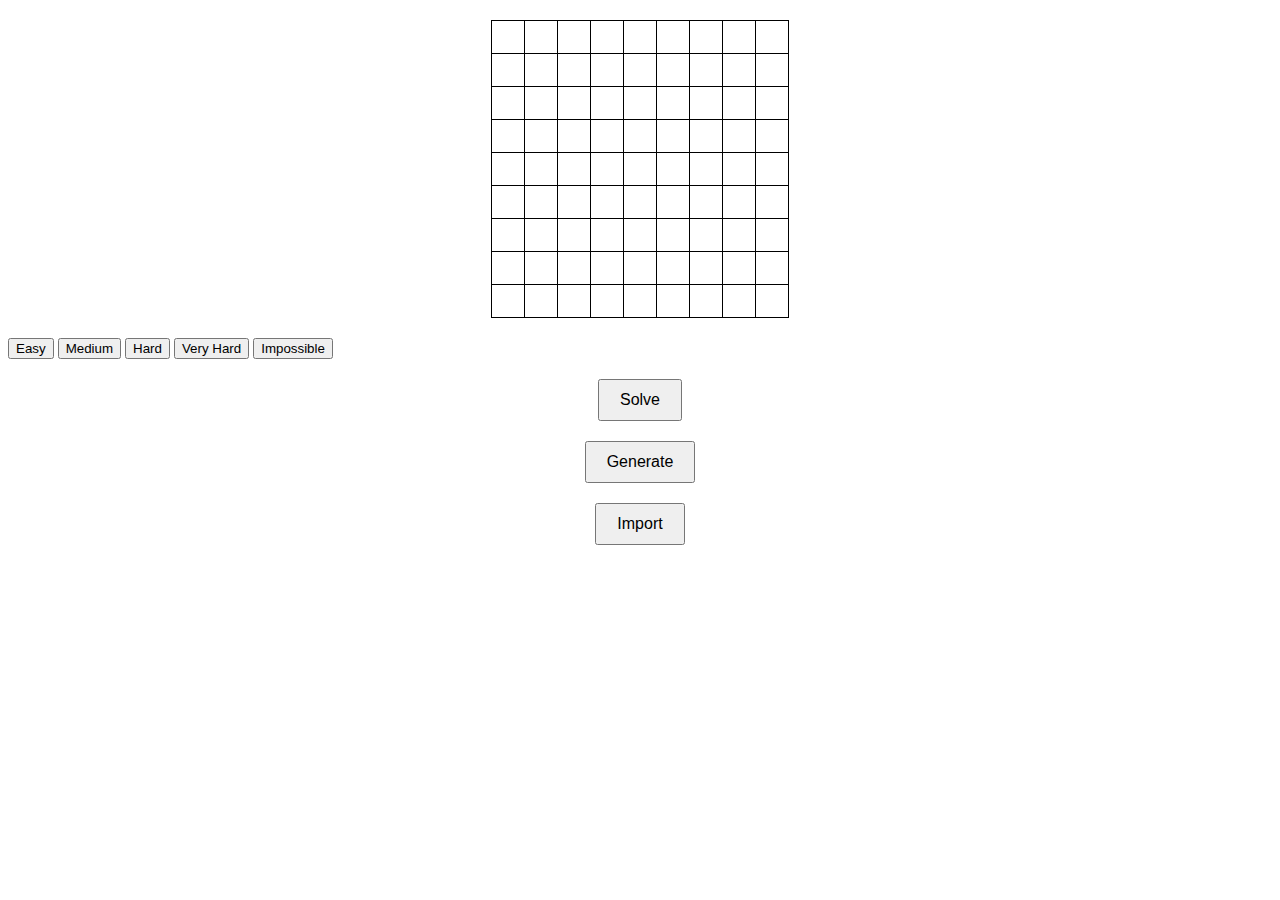
==== index.html @ 7d910486 "Completed sudokusolver backend" ====
<!DOCTYPE html>
<html lang="en">
<head>
    <meta charset="UTF-8">
    <meta name="viewport" content="width=device-width, initial-scale=1.0">
    <title>9x9 Sudoku</title>
  <link rel="stylesheet" href="style.css">
  <script src="script.js">

  </script>
</head>
<body>

<table>
    <tbody>
        <tr>
            <td contenteditable="true"></td>
            <td contenteditable="true"></td>
            <td contenteditable="true"></td>
            <td contenteditable="true"></td>
            <td contenteditable="true"></td>
            <td contenteditable="true"></td>
            <td contenteditable="true"></td>
            <td contenteditable="true"></td>
            <td contenteditable="true"></td>
        </tr>
        <tr>
            <td contenteditable="true"></td>
            <td contenteditable="true"></td>
            <td contenteditable="true"></td>
            <td contenteditable="true"></td>
            <td contenteditable="true"></td>
            <td contenteditable="true"></td>
            <td contenteditable="true"></td>
            <td contenteditable="true"></td>
            <td contenteditable="true"></td>
        </tr>
        <tr>
            <td contenteditable="true"></td>
            <td contenteditable="true"></td>
            <td contenteditable="true"></td>
            <td contenteditable="true"></td>
            <td contenteditable="true"></td>
            <td contenteditable="true"></td>
            <td contenteditable="true"></td>
            <td contenteditable="true"></td>
            <td contenteditable="true"></td>
        </tr>
        <tr>
            <td contenteditable="true"></td>
            <td contenteditable="true"></td>
            <td contenteditable="true"></td>
            <td contenteditable="true"></td>
            <td contenteditable="true"></td>
            <td contenteditable="true"></td>
            <td contenteditable="true"></td>
            <td contenteditable="true"></td>
            <td contenteditable="true"></td>
        </tr>
        <tr>
            <td contenteditable="true"></td>
            <td contenteditable="true"></td>
            <td contenteditable="true"></td>
            <td contenteditable="true"></td>
            <td contenteditable="true"></td>
            <td contenteditable="true"></td>
            <td contenteditable="true"></td>
            <td contenteditable="true"></td>
            <td contenteditable="true"></td>
        </tr>
        <tr>
            <td contenteditable="true"></td>
            <td contenteditable="true"></td>
            <td contenteditable="true"></td>
            <td contenteditable="true"></td>
            <td contenteditable="true"></td>
            <td contenteditable="true"></td>
            <td contenteditable="true"></td>
            <td contenteditable="true"></td>
            <td contenteditable="true"></td>
        </tr>
        <tr>
            <td contenteditable="true"></td>
            <td contenteditable="true"></td>
            <td contenteditable="true"></td>
            <td contenteditable="true"></td>
            <td contenteditable="true"></td>
            <td contenteditable="true"></td>
            <td contenteditable="true"></td>
            <td contenteditable="true"></td>
            <td contenteditable="true"></td>
        </tr>
        <tr>
            <td contenteditable="true"></td>
            <td contenteditable="true"></td>
            <td contenteditable="true"></td>
            <td contenteditable="true"></td>
            <td contenteditable="true"></td>
            <td contenteditable="true"></td>
            <td contenteditable="true"></td>
            <td contenteditable="true"></td>
            <td contenteditable="true"></td>
        </tr>
        <tr>
            <td contenteditable="true"></td>
            <td contenteditable="true"></td>
            <td contenteditable="true"></td>
            <td contenteditable="true"></td>
            <td contenteditable="true"></td>
            <td contenteditable="true"></td>
            <td contenteditable="true"></td>
            <td contenteditable="true"></td>
            <td contenteditable="true"></td>
        </tr>
    </tbody>
</table>
<div id="difficulty">
    <button id="easy-btn" class="difficulty-btn">Easy</button>
    <button id="medium-btn" class="difficulty-btn">Medium</button>
    <button id="hard-btn" class="difficulty-btn">Hard</button>
    <button id="very-hard-btn" class="difficulty-btn">Very Hard</button>
    <button id="impossible-btn" class="difficulty-btn">Impossible</button>
</div>

<button id="solve-btn" class="solve-btn">Solve</button>
<button id="generate-btn" class="solve-btn">Generate</button>
<button id="import-btn" class="solve-btn">Import</button>

</body>
</html>
---- style.css ----
table {
    border-collapse: collapse;
    margin: 20px auto;
}

td {
    width: 30px;
    height: 30px;
    border: 1px solid black;
    text-align: center;
    font-size: 20px;
}

.highlight {
    background-color: lightblue;
}

.solve-btn {
    display: block;
    margin: 20px auto;
    padding: 10px 20px;
    font-size: 16px;
    cursor: pointer;
}
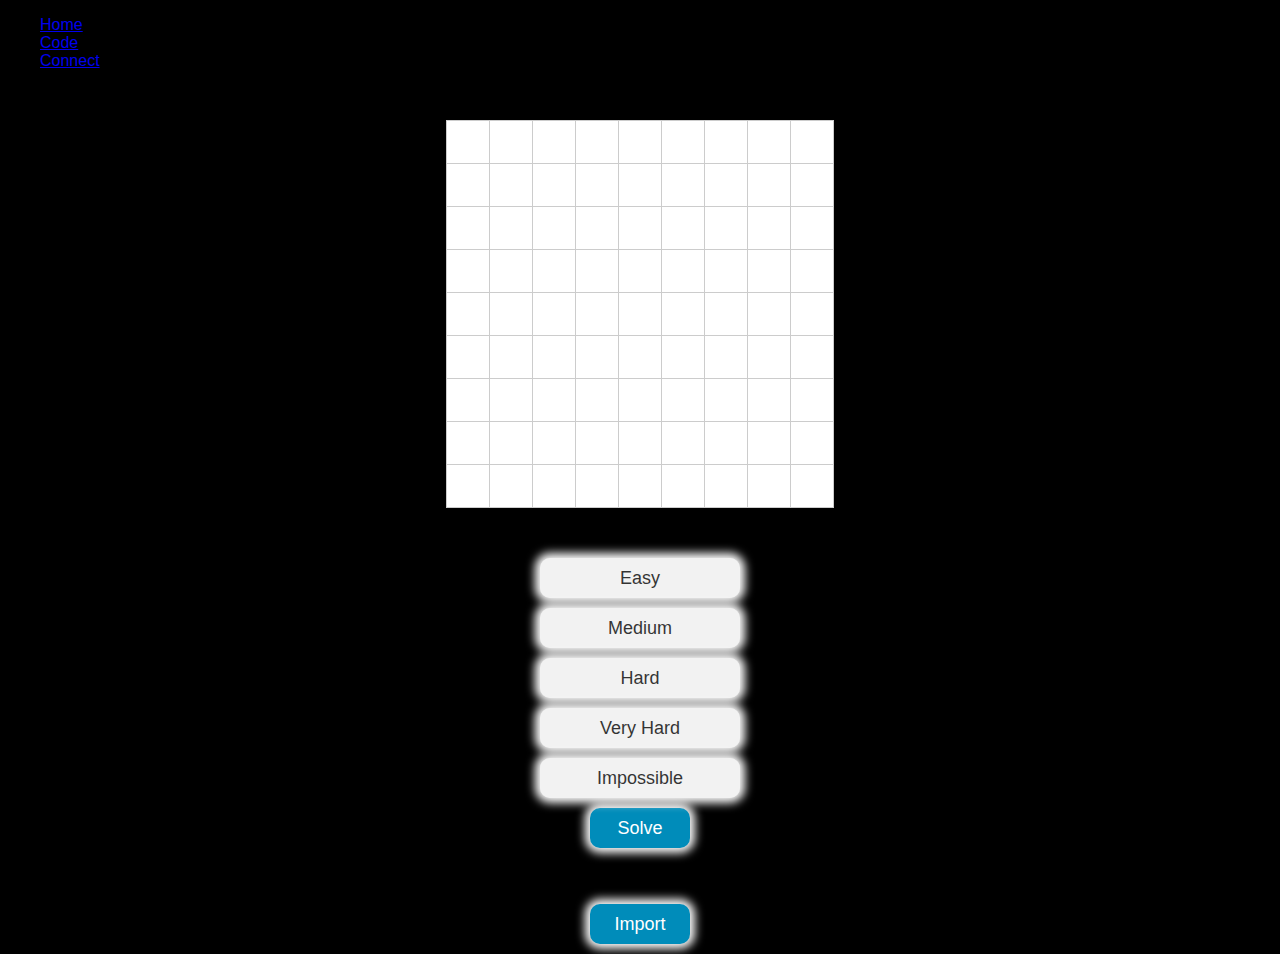
==== commit 98addb0c: "adding css" ====
--- a/index.html
+++ b/index.html
@@ -10,8 +10,26 @@
   </script>
 </head>
 <body>
-
-<table>
+    <!DOCTYPE html>
+    <html lang="en">
+    <head>
+        <meta charset="UTF-8">
+        <meta name="viewport" content="width=device-width, initial-scale=1.0">
+        <title>Header with Buttons</title>
+        <link rel="stylesheet" href="style.css">
+    </head>
+    <body>
+    
+    <header>
+        <div class="header-container">
+            <ul class="nav__wrapper">
+                <li class="nav__item"><a href="#home">Home</a></li>
+                <li class="nav__item"><a href="#code">Code</a></li>
+                <li class="nav__item"><a href="#connect">Connect</a></li>
+              </ul>
+        </div>
+    </header>    
+<table id="home">
     <tbody>
         <tr>
             <td contenteditable="true"></td>
@@ -123,8 +141,9 @@
 </div>
 
 <button id="solve-btn" class="solve-btn">Solve</button>
-<button id="generate-btn" class="solve-btn">Generate</button>
+<br><br>
 <button id="import-btn" class="solve-btn">Import</button>
+
 
 </body>
 </html>
--- a/style.css
+++ b/style.css
@@ -1,24 +1,122 @@
+body {
+    font-family: Cambria, sans-serif;
+    margin: 0;
+    padding: 0;
+    background-color: black;
+}
+
 table {
+    margin: 50px auto;
     border-collapse: collapse;
-    margin: 20px auto;
 }
 
 td {
-    width: 30px;
-    height: 30px;
-    border: 1px solid black;
+    width: 40px;
+    height: 40px;
     text-align: center;
+    border: 1px solid #ccc;
     font-size: 20px;
+    cursor: pointer;
+    background-color: #fff;
+}
+
+td:hover {
+    background-color: #f0f0f0;
 }
 
 .highlight {
-    background-color: lightblue;
+    background-color: #ffa;
+}
+
+.easy {
+    background-color: white;
+    color: black;
+}
+
+.medium {
+    background-color: white;
+    color: black;
+}
+
+.hard {
+    background-color: orange;
+    color: white;
+}
+
+.very-hard {
+    background-color: orange;
+    color: white;
+}
+
+.impossible {
+    background-color: red;
+    color: white;
+}
+
+.difficulty-btn {
+    display: block;
+    width: 200px;
+    height: 40px;
+    margin: 10px auto;
+    border: none;
+    text-align: center;
+    text-decoration: none;
+    font-size: 18px;
+    cursor: pointer;
+    border-radius: 10px;
+    box-shadow: 0 0 10px 5px white;
+    position: relative;
+    overflow: hidden;
+    transition: background-color 0.3s ease, color 0.3s ease;
+}
+
+.difficulty-btn::before {
+    content: '';
+    position: absolute;
+    top: 50%;
+    left: 50%;
+    width: 300%;
+    height: 300%;
+    background-color: rgba(255, 255, 255, 0.2);
+    border-radius: 50%;
+    transition: all 0.6s ease;
+    z-index: 0;
+    transform: translate(-50%, -50%);
+}
+
+.difficulty-btn:hover::before {
+    width: 0;
+    height: 0;
+    opacity: 0;
+}
+
+.difficulty-btn span {
+    position: relative;
+    z-index: 1;
 }
 
 .solve-btn {
     display: block;
-    margin: 20px auto;
-    padding: 10px 20px;
-    font-size: 16px;
+    width: 100px;
+    height: 40px;
+    margin: 10px auto;
+    background-color: #008CBA;
+    border: none;
+    color: white;
+    text-align: center;
+    text-decoration: none;
+    font-size: 18px;
     cursor: pointer;
+    border-radius: 10px;
+    box-shadow: 0 0 10px 5px white;
+    transition: transform 0.3s ease, box-shadow 0.3s ease;
 }
+
+.solve-btn:hover {
+    transform: scale(1.1);
+}
+
+#difficulty {
+    text-align: center;
+    margin-top: 20px;
+}
--- a/style.css
+++ b/style.css
@@ -1,24 +1,122 @@
+body {
+    font-family: Cambria, sans-serif;
+    margin: 0;
+    padding: 0;
+    background-color: black;
+}
+
 table {
+    margin: 50px auto;
     border-collapse: collapse;
-    margin: 20px auto;
 }
 
 td {
-    width: 30px;
-    height: 30px;
-    border: 1px solid black;
+    width: 40px;
+    height: 40px;
     text-align: center;
+    border: 1px solid #ccc;
     font-size: 20px;
+    cursor: pointer;
+    background-color: #fff;
+}
+
+td:hover {
+    background-color: #f0f0f0;
 }
 
 .highlight {
-    background-color: lightblue;
+    background-color: #ffa;
+}
+
+.easy {
+    background-color: white;
+    color: black;
+}
+
+.medium {
+    background-color: white;
+    color: black;
+}
+
+.hard {
+    background-color: orange;
+    color: white;
+}
+
+.very-hard {
+    background-color: orange;
+    color: white;
+}
+
+.impossible {
+    background-color: red;
+    color: white;
+}
+
+.difficulty-btn {
+    display: block;
+    width: 200px;
+    height: 40px;
+    margin: 10px auto;
+    border: none;
+    text-align: center;
+    text-decoration: none;
+    font-size: 18px;
+    cursor: pointer;
+    border-radius: 10px;
+    box-shadow: 0 0 10px 5px white;
+    position: relative;
+    overflow: hidden;
+    transition: background-color 0.3s ease, color 0.3s ease;
+}
+
+.difficulty-btn::before {
+    content: '';
+    position: absolute;
+    top: 50%;
+    left: 50%;
+    width: 300%;
+    height: 300%;
+    background-color: rgba(255, 255, 255, 0.2);
+    border-radius: 50%;
+    transition: all 0.6s ease;
+    z-index: 0;
+    transform: translate(-50%, -50%);
+}
+
+.difficulty-btn:hover::before {
+    width: 0;
+    height: 0;
+    opacity: 0;
+}
+
+.difficulty-btn span {
+    position: relative;
+    z-index: 1;
 }
 
 .solve-btn {
     display: block;
-    margin: 20px auto;
-    padding: 10px 20px;
-    font-size: 16px;
+    width: 100px;
+    height: 40px;
+    margin: 10px auto;
+    background-color: #008CBA;
+    border: none;
+    color: white;
+    text-align: center;
+    text-decoration: none;
+    font-size: 18px;
     cursor: pointer;
+    border-radius: 10px;
+    box-shadow: 0 0 10px 5px white;
+    transition: transform 0.3s ease, box-shadow 0.3s ease;
 }
+
+.solve-btn:hover {
+    transform: scale(1.1);
+}
+
+#difficulty {
+    text-align: center;
+    margin-top: 20px;
+}
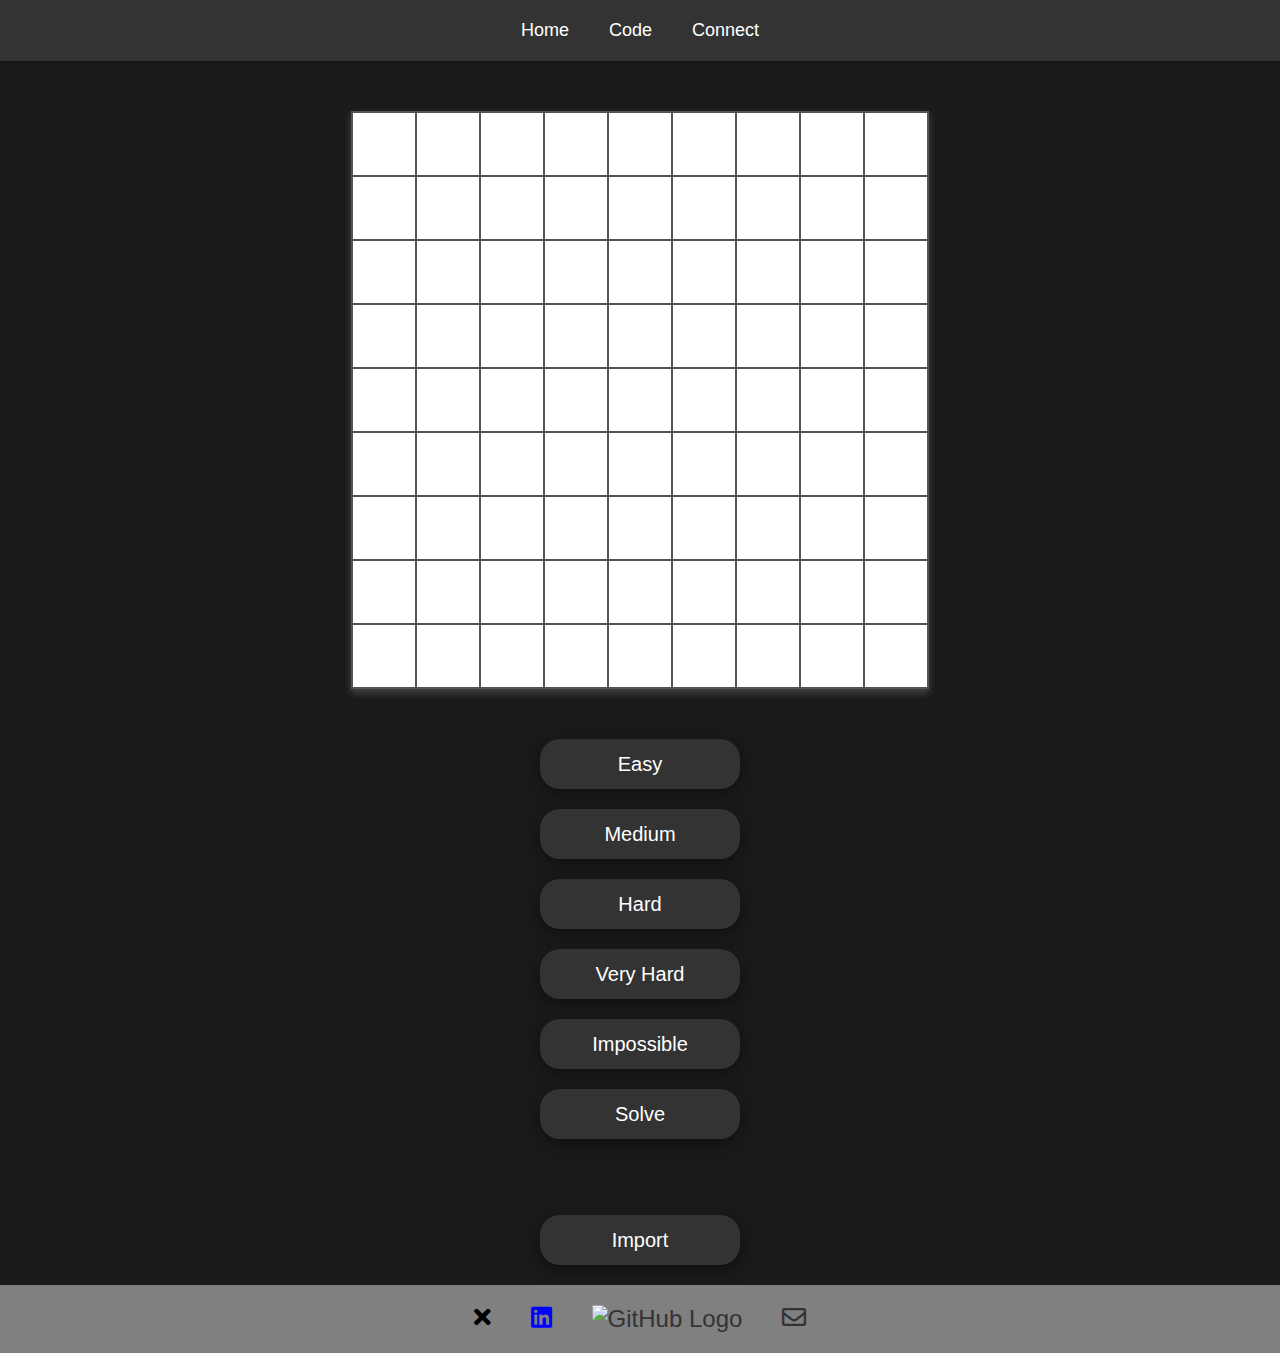
==== commit 1159e8e5: "fully functional" ====
--- a/index.html
+++ b/index.html
@@ -1,149 +1,172 @@
 <!DOCTYPE html>
 <html lang="en">
-<head>
-    <meta charset="UTF-8">
-    <meta name="viewport" content="width=device-width, initial-scale=1.0">
+  <head>
+    <meta charset="UTF-8" />
+    <meta name="viewport" content="width=device-width, initial-scale=1.0" />
     <title>9x9 Sudoku</title>
-  <link rel="stylesheet" href="style.css">
-  <script src="script.js">
-
-  </script>
-</head>
-<body>
+    <link rel="stylesheet" href="style.css" />
+    <script src="script.js"></script>
+    <head>
+      <!-- Other meta tags and stylesheets -->
+      <link
+        rel="stylesheet"
+        href="https://cdnjs.cloudflare.com/ajax/libs/font-awesome/5.15.4/css/all.min.css"
+      />
+    </head>
+  </head>
+  <body>
     <!DOCTYPE html>
     <html lang="en">
-    <head>
-        <meta charset="UTF-8">
-        <meta name="viewport" content="width=device-width, initial-scale=1.0">
+      <head>
+        <meta charset="UTF-8" />
+        <meta name="viewport" content="width=device-width, initial-scale=1.0" />
         <title>Header with Buttons</title>
-        <link rel="stylesheet" href="style.css">
-    </head>
-    <body>
-    
-    <header>
-        <div class="header-container">
+        <link rel="stylesheet" href="style.css" />
+      </head>
+      <body>
+        <header>
+          <div class="header-container">
             <ul class="nav__wrapper">
-                <li class="nav__item"><a href="#home">Home</a></li>
-                <li class="nav__item"><a href="#code">Code</a></li>
-                <li class="nav__item"><a href="#connect">Connect</a></li>
-              </ul>
+              <li class="nav__item"><a href="#home">Home</a></li>
+              <li class="nav__item"><a href="card.html">Code</a></li>
+              <li class="nav__item"><a href="#Connect">Connect</a></li>
+            </ul>
+          </div>
+        </header>
+        <table id="home">
+          <tbody>
+            <tr>
+              <td contenteditable="true"></td>
+              <td contenteditable="true"></td>
+              <td contenteditable="true"></td>
+              <td contenteditable="true"></td>
+              <td contenteditable="true"></td>
+              <td contenteditable="true"></td>
+              <td contenteditable="true"></td>
+              <td contenteditable="true"></td>
+              <td contenteditable="true"></td>
+            </tr>
+            <tr>
+              <td contenteditable="true"></td>
+              <td contenteditable="true"></td>
+              <td contenteditable="true"></td>
+              <td contenteditable="true"></td>
+              <td contenteditable="true"></td>
+              <td contenteditable="true"></td>
+              <td contenteditable="true"></td>
+              <td contenteditable="true"></td>
+              <td contenteditable="true"></td>
+            </tr>
+            <tr>
+              <td contenteditable="true"></td>
+              <td contenteditable="true"></td>
+              <td contenteditable="true"></td>
+              <td contenteditable="true"></td>
+              <td contenteditable="true"></td>
+              <td contenteditable="true"></td>
+              <td contenteditable="true"></td>
+              <td contenteditable="true"></td>
+              <td contenteditable="true"></td>
+            </tr>
+            <tr>
+              <td contenteditable="true"></td>
+              <td contenteditable="true"></td>
+              <td contenteditable="true"></td>
+              <td contenteditable="true"></td>
+              <td contenteditable="true"></td>
+              <td contenteditable="true"></td>
+              <td contenteditable="true"></td>
+              <td contenteditable="true"></td>
+              <td contenteditable="true"></td>
+            </tr>
+            <tr>
+              <td contenteditable="true"></td>
+              <td contenteditable="true"></td>
+              <td contenteditable="true"></td>
+              <td contenteditable="true"></td>
+              <td contenteditable="true"></td>
+              <td contenteditable="true"></td>
+              <td contenteditable="true"></td>
+              <td contenteditable="true"></td>
+              <td contenteditable="true"></td>
+            </tr>
+            <tr>
+              <td contenteditable="true"></td>
+              <td contenteditable="true"></td>
+              <td contenteditable="true"></td>
+              <td contenteditable="true"></td>
+              <td contenteditable="true"></td>
+              <td contenteditable="true"></td>
+              <td contenteditable="true"></td>
+              <td contenteditable="true"></td>
+              <td contenteditable="true"></td>
+            </tr>
+            <tr>
+              <td contenteditable="true"></td>
+              <td contenteditable="true"></td>
+              <td contenteditable="true"></td>
+              <td contenteditable="true"></td>
+              <td contenteditable="true"></td>
+              <td contenteditable="true"></td>
+              <td contenteditable="true"></td>
+              <td contenteditable="true"></td>
+              <td contenteditable="true"></td>
+            </tr>
+            <tr>
+              <td contenteditable="true"></td>
+              <td contenteditable="true"></td>
+              <td contenteditable="true"></td>
+              <td contenteditable="true"></td>
+              <td contenteditable="true"></td>
+              <td contenteditable="true"></td>
+              <td contenteditable="true"></td>
+              <td contenteditable="true"></td>
+              <td contenteditable="true"></td>
+            </tr>
+            <tr>
+              <td contenteditable="true"></td>
+              <td contenteditable="true"></td>
+              <td contenteditable="true"></td>
+              <td contenteditable="true"></td>
+              <td contenteditable="true"></td>
+              <td contenteditable="true"></td>
+              <td contenteditable="true"></td>
+              <td contenteditable="true"></td>
+              <td contenteditable="true"></td>
+            </tr>
+          </tbody>
+        </table>
+        <div id="difficulty">
+          <button id="easy-btn" class="difficulty-btn">Easy</button>
+          <button id="medium-btn" class="difficulty-btn">Medium</button>
+          <button id="hard-btn" class="difficulty-btn">Hard</button>
+          <button id="very-hard-btn" class="difficulty-btn">Very Hard</button>
+          <button id="impossible-btn" class="difficulty-btn">Impossible</button>
         </div>
-    </header>    
-<table id="home">
-    <tbody>
-        <tr>
-            <td contenteditable="true"></td>
-            <td contenteditable="true"></td>
-            <td contenteditable="true"></td>
-            <td contenteditable="true"></td>
-            <td contenteditable="true"></td>
-            <td contenteditable="true"></td>
-            <td contenteditable="true"></td>
-            <td contenteditable="true"></td>
-            <td contenteditable="true"></td>
-        </tr>
-        <tr>
-            <td contenteditable="true"></td>
-            <td contenteditable="true"></td>
-            <td contenteditable="true"></td>
-            <td contenteditable="true"></td>
-            <td contenteditable="true"></td>
-            <td contenteditable="true"></td>
-            <td contenteditable="true"></td>
-            <td contenteditable="true"></td>
-            <td contenteditable="true"></td>
-        </tr>
-        <tr>
-            <td contenteditable="true"></td>
-            <td contenteditable="true"></td>
-            <td contenteditable="true"></td>
-            <td contenteditable="true"></td>
-            <td contenteditable="true"></td>
-            <td contenteditable="true"></td>
-            <td contenteditable="true"></td>
-            <td contenteditable="true"></td>
-            <td contenteditable="true"></td>
-        </tr>
-        <tr>
-            <td contenteditable="true"></td>
-            <td contenteditable="true"></td>
-            <td contenteditable="true"></td>
-            <td contenteditable="true"></td>
-            <td contenteditable="true"></td>
-            <td contenteditable="true"></td>
-            <td contenteditable="true"></td>
-            <td contenteditable="true"></td>
-            <td contenteditable="true"></td>
-        </tr>
-        <tr>
-            <td contenteditable="true"></td>
-            <td contenteditable="true"></td>
-            <td contenteditable="true"></td>
-            <td contenteditable="true"></td>
-            <td contenteditable="true"></td>
-            <td contenteditable="true"></td>
-            <td contenteditable="true"></td>
-            <td contenteditable="true"></td>
-            <td contenteditable="true"></td>
-        </tr>
-        <tr>
-            <td contenteditable="true"></td>
-            <td contenteditable="true"></td>
-            <td contenteditable="true"></td>
-            <td contenteditable="true"></td>
-            <td contenteditable="true"></td>
-            <td contenteditable="true"></td>
-            <td contenteditable="true"></td>
-            <td contenteditable="true"></td>
-            <td contenteditable="true"></td>
-        </tr>
-        <tr>
-            <td contenteditable="true"></td>
-            <td contenteditable="true"></td>
-            <td contenteditable="true"></td>
-            <td contenteditable="true"></td>
-            <td contenteditable="true"></td>
-            <td contenteditable="true"></td>
-            <td contenteditable="true"></td>
-            <td contenteditable="true"></td>
-            <td contenteditable="true"></td>
-        </tr>
-        <tr>
-            <td contenteditable="true"></td>
-            <td contenteditable="true"></td>
-            <td contenteditable="true"></td>
-            <td contenteditable="true"></td>
-            <td contenteditable="true"></td>
-            <td contenteditable="true"></td>
-            <td contenteditable="true"></td>
-            <td contenteditable="true"></td>
-            <td contenteditable="true"></td>
-        </tr>
-        <tr>
-            <td contenteditable="true"></td>
-            <td contenteditable="true"></td>
-            <td contenteditable="true"></td>
-            <td contenteditable="true"></td>
-            <td contenteditable="true"></td>
-            <td contenteditable="true"></td>
-            <td contenteditable="true"></td>
-            <td contenteditable="true"></td>
-            <td contenteditable="true"></td>
-        </tr>
-    </tbody>
-</table>
-<div id="difficulty">
-    <button id="easy-btn" class="difficulty-btn">Easy</button>
-    <button id="medium-btn" class="difficulty-btn">Medium</button>
-    <button id="hard-btn" class="difficulty-btn">Hard</button>
-    <button id="very-hard-btn" class="difficulty-btn">Very Hard</button>
-    <button id="impossible-btn" class="difficulty-btn">Impossible</button>
-</div>
 
-<button id="solve-btn" class="solve-btn">Solve</button>
-<br><br>
-<button id="import-btn" class="solve-btn">Import</button>
+        <button id="solve-btn" class="solve-btn">Solve</button>
+        <br /><br />
+        <button id="import-btn" class="solve-btn">Import</button>
 
-
-</body>
-</html>
+        <footer>
+          <div class="social-links" id="Connect">
+            <a href="https://twitter.com/kush_7k" style="color: black;" class="fas fa-times"></a>
+            <!-- X icon -->
+            <a
+              href="https://www.linkedin.com/in/kush-7k"
+              target="_blank"
+              style="color: blue;"
+              class="fab fa-linkedin"
+            ></a>
+            <!-- LinkedIn icon -->
+            <a href="https://github.com/kush-7k">
+                <img src="https://github.com/fluidicon.png" alt="GitHub Logo" width="25">
+              </a>
+              <a href="mailto:kushp723@gmail.com" class="far fa-envelope"style="width= 100"></a>
+            <!-- Mail icon -->
+          </div>
+        </footer>
+      </body>
+    </html>
+  </body>
+</html>--- a/style.css
+++ b/style.css
@@ -1,122 +1,160 @@
-body {
-    font-family: Cambria, sans-serif;
+/* Navigation Bar Styles */
+.header-container {
+    background: #333; /* Dark background for contrast */
+    color: white;
+    text-align: center;
+    padding: 10px 0;
+  }
+  
+  .nav__wrapper {
+    list-style-type: none;
+    padding: 0;
+    margin: 0;
+    display: inline-flex;
+    justify-content: center;
+    width: 100%;
+  }
+  
+  .nav__item {
+    padding: 10px 20px;
+    transition: background-color 0.3s ease;
+  }
+  
+  .nav__item a {
+    text-decoration: none;
+    color: white;
+    font-size: 18px;
+    transition: color 0.3s ease;
+  }
+  
+  .nav__item:hover,
+  .nav__item a:focus {
+    background-color: #555; /* Lighter background on hover/focus */
+  }
+  
+  .nav__item a:hover,
+  .nav__item a:focus {
+    color: #ddd; /* Lighter text on hover/focus */
+  }
+  
+  /* Add a subtle shadow to the navigation bar */
+  header {
+    box-shadow: 0 2px 5px rgba(0, 0, 0, 0.2);
+  }
+  
+  /* Responsive design for smaller screens */
+  @media (max-width: 768px) {
+    .nav__wrapper {
+      flex-direction: column;
+    }
+  
+    .nav__item {
+      width: 100%;
+    }
+  }
+  
+  body {
+    font-family: "Cambria", sans-serif;
     margin: 0;
     padding: 0;
-    background-color: black;
-}
-
-table {
+    background-color: #1a1a1a; /* Darker shade for a more elegant look */
+  }
+  
+  table {
     margin: 50px auto;
     border-collapse: collapse;
-}
-
-td {
-    width: 40px;
-    height: 40px;
+    box-shadow: 0 4px 8px rgba(255, 255, 255, 0.2); /* Soft white glow */
+  }
+  
+  td {
+    width: 60px;
+    height: 60px;
     text-align: center;
-    border: 1px solid #ccc;
-    font-size: 20px;
+    border: 2px solid #555;
+    font-size: 24px; /* Larger font size for better visibility */
     cursor: pointer;
     background-color: #fff;
-}
-
-td:hover {
-    background-color: #f0f0f0;
-}
-
-.highlight {
-    background-color: #ffa;
-}
-
-.easy {
+    transition: background-color 0.3s, transform 0.2s; /* Smooth transitions for interactivity */
+  }
+  
+  td:hover {
+    background-color: #e6e6e6; /* Lighter hover effect */
+    transform: translateY(-3px); /* Slight raise effect on hover */
+  }
+  
+  .highlight {
+    background-color: #ffff99; /* Brighter highlight for selected cells */
+  }
+  
+  #easy-btn:hover,
+  #medium-btn:hover {
+    background-color: blue;
+    border: 2px solid darkblue;
+  }
+  
+  #hard-btn:hover,
+  #very-hard-btn:hover {
+    background-color: orange;
+    border: 2px solid darkorange;
+  }
+  
+  #impossible-btn:hover {
+    background-color: red;
+    border: 2px darkred;
+  }
+  
+  #solve-btn:hover {
     background-color: white;
+    border: 2px solid darkgray;
     color: black;
-}
-
-.medium {
-    background-color: white;
-    color: black;
-}
-
-.hard {
-    background-color: orange;
-    color: white;
-}
-
-.very-hard {
-    background-color: orange;
-    color: white;
-}
-
-.impossible {
-    background-color: red;
-    color: white;
-}
-
-.difficulty-btn {
+  }
+  
+  .difficulty-btn,
+  .solve-btn {
     display: block;
     width: 200px;
-    height: 40px;
-    margin: 10px auto;
+    height: 50px; /* Larger buttons for better click ability */
+    margin: 20px auto; /* More space around buttons */
     border: none;
     text-align: center;
     text-decoration: none;
-    font-size: 18px;
+    font-size: 20px; /* Larger font size for button text */
     cursor: pointer;
-    border-radius: 10px;
-    box-shadow: 0 0 10px 5px white;
-    position: relative;
+    border-radius: 20px; /* Rounded corners for a modern look */
+    box-shadow: 0 5px 15px rgba(0, 0, 0, 0.4); /* Deeper shadow for a 3D effect */
+    transition: background-color 0.3s ease, color 0.3s ease, transform 0.3s ease;
     overflow: hidden;
-    transition: background-color 0.3s ease, color 0.3s ease;
-}
-
-.difficulty-btn::before {
-    content: '';
-    position: absolute;
-    top: 50%;
-    left: 50%;
-    width: 300%;
-    height: 300%;
-    background-color: rgba(255, 255, 255, 0.2);
-    border-radius: 50%;
-    transition: all 0.6s ease;
-    z-index: 0;
-    transform: translate(-50%, -50%);
-}
-
-.difficulty-btn:hover::before {
-    width: 0;
-    height: 0;
-    opacity: 0;
-}
-
-.difficulty-btn span {
-    position: relative;
-    z-index: 1;
-}
-
-.solve-btn {
-    display: block;
-    width: 100px;
-    height: 40px;
-    margin: 10px auto;
-    background-color: #008CBA;
-    border: none;
-    color: white;
-    text-align: center;
-    text-decoration: none;
-    font-size: 18px;
-    cursor: pointer;
-    border-radius: 10px;
-    box-shadow: 0 0 10px 5px white;
-    transition: transform 0.3s ease, box-shadow 0.3s ease;
-}
-
-.solve-btn:hover {
-    transform: scale(1.1);
-}
-
-#difficulty {
+    background-color: #333; /* Dark background for buttons */
+    color: #fff; /* White text for contrast */
+  }
+  
+  .difficulty-btn:hover {
+    transform: scale(1.05);
+    box-shadow: 0 5px 115px rgba(0, 0, 0, 0.6);
+  }
+  
+  #difficulty {
     text-align: center;
     margin-top: 20px;
-}
+    color: #fff; /* White text for the difficulty section */
+  }
+  
+  /* Footer */
+  footer {
+    display: flex;
+    justify-content: center;
+    align-items: center;
+    background-color: grey;
+    padding: 20px;
+  }
+  
+  .social-links {
+    display: flex;
+  }
+  
+  .social-links a {
+    margin: 0 20px;
+    font-size: 24px;
+    color: #333;
+    text-decoration: none;
+  }--- a/style.css
+++ b/style.css
@@ -1,122 +1,160 @@
-body {
-    font-family: Cambria, sans-serif;
+/* Navigation Bar Styles */
+.header-container {
+    background: #333; /* Dark background for contrast */
+    color: white;
+    text-align: center;
+    padding: 10px 0;
+  }
+  
+  .nav__wrapper {
+    list-style-type: none;
+    padding: 0;
+    margin: 0;
+    display: inline-flex;
+    justify-content: center;
+    width: 100%;
+  }
+  
+  .nav__item {
+    padding: 10px 20px;
+    transition: background-color 0.3s ease;
+  }
+  
+  .nav__item a {
+    text-decoration: none;
+    color: white;
+    font-size: 18px;
+    transition: color 0.3s ease;
+  }
+  
+  .nav__item:hover,
+  .nav__item a:focus {
+    background-color: #555; /* Lighter background on hover/focus */
+  }
+  
+  .nav__item a:hover,
+  .nav__item a:focus {
+    color: #ddd; /* Lighter text on hover/focus */
+  }
+  
+  /* Add a subtle shadow to the navigation bar */
+  header {
+    box-shadow: 0 2px 5px rgba(0, 0, 0, 0.2);
+  }
+  
+  /* Responsive design for smaller screens */
+  @media (max-width: 768px) {
+    .nav__wrapper {
+      flex-direction: column;
+    }
+  
+    .nav__item {
+      width: 100%;
+    }
+  }
+  
+  body {
+    font-family: "Cambria", sans-serif;
     margin: 0;
     padding: 0;
-    background-color: black;
-}
-
-table {
+    background-color: #1a1a1a; /* Darker shade for a more elegant look */
+  }
+  
+  table {
     margin: 50px auto;
     border-collapse: collapse;
-}
-
-td {
-    width: 40px;
-    height: 40px;
+    box-shadow: 0 4px 8px rgba(255, 255, 255, 0.2); /* Soft white glow */
+  }
+  
+  td {
+    width: 60px;
+    height: 60px;
     text-align: center;
-    border: 1px solid #ccc;
-    font-size: 20px;
+    border: 2px solid #555;
+    font-size: 24px; /* Larger font size for better visibility */
     cursor: pointer;
     background-color: #fff;
-}
-
-td:hover {
-    background-color: #f0f0f0;
-}
-
-.highlight {
-    background-color: #ffa;
-}
-
-.easy {
+    transition: background-color 0.3s, transform 0.2s; /* Smooth transitions for interactivity */
+  }
+  
+  td:hover {
+    background-color: #e6e6e6; /* Lighter hover effect */
+    transform: translateY(-3px); /* Slight raise effect on hover */
+  }
+  
+  .highlight {
+    background-color: #ffff99; /* Brighter highlight for selected cells */
+  }
+  
+  #easy-btn:hover,
+  #medium-btn:hover {
+    background-color: blue;
+    border: 2px solid darkblue;
+  }
+  
+  #hard-btn:hover,
+  #very-hard-btn:hover {
+    background-color: orange;
+    border: 2px solid darkorange;
+  }
+  
+  #impossible-btn:hover {
+    background-color: red;
+    border: 2px darkred;
+  }
+  
+  #solve-btn:hover {
     background-color: white;
+    border: 2px solid darkgray;
     color: black;
-}
-
-.medium {
-    background-color: white;
-    color: black;
-}
-
-.hard {
-    background-color: orange;
-    color: white;
-}
-
-.very-hard {
-    background-color: orange;
-    color: white;
-}
-
-.impossible {
-    background-color: red;
-    color: white;
-}
-
-.difficulty-btn {
+  }
+  
+  .difficulty-btn,
+  .solve-btn {
     display: block;
     width: 200px;
-    height: 40px;
-    margin: 10px auto;
+    height: 50px; /* Larger buttons for better click ability */
+    margin: 20px auto; /* More space around buttons */
     border: none;
     text-align: center;
     text-decoration: none;
-    font-size: 18px;
+    font-size: 20px; /* Larger font size for button text */
     cursor: pointer;
-    border-radius: 10px;
-    box-shadow: 0 0 10px 5px white;
-    position: relative;
+    border-radius: 20px; /* Rounded corners for a modern look */
+    box-shadow: 0 5px 15px rgba(0, 0, 0, 0.4); /* Deeper shadow for a 3D effect */
+    transition: background-color 0.3s ease, color 0.3s ease, transform 0.3s ease;
     overflow: hidden;
-    transition: background-color 0.3s ease, color 0.3s ease;
-}
-
-.difficulty-btn::before {
-    content: '';
-    position: absolute;
-    top: 50%;
-    left: 50%;
-    width: 300%;
-    height: 300%;
-    background-color: rgba(255, 255, 255, 0.2);
-    border-radius: 50%;
-    transition: all 0.6s ease;
-    z-index: 0;
-    transform: translate(-50%, -50%);
-}
-
-.difficulty-btn:hover::before {
-    width: 0;
-    height: 0;
-    opacity: 0;
-}
-
-.difficulty-btn span {
-    position: relative;
-    z-index: 1;
-}
-
-.solve-btn {
-    display: block;
-    width: 100px;
-    height: 40px;
-    margin: 10px auto;
-    background-color: #008CBA;
-    border: none;
-    color: white;
-    text-align: center;
-    text-decoration: none;
-    font-size: 18px;
-    cursor: pointer;
-    border-radius: 10px;
-    box-shadow: 0 0 10px 5px white;
-    transition: transform 0.3s ease, box-shadow 0.3s ease;
-}
-
-.solve-btn:hover {
-    transform: scale(1.1);
-}
-
-#difficulty {
+    background-color: #333; /* Dark background for buttons */
+    color: #fff; /* White text for contrast */
+  }
+  
+  .difficulty-btn:hover {
+    transform: scale(1.05);
+    box-shadow: 0 5px 115px rgba(0, 0, 0, 0.6);
+  }
+  
+  #difficulty {
     text-align: center;
     margin-top: 20px;
-}
+    color: #fff; /* White text for the difficulty section */
+  }
+  
+  /* Footer */
+  footer {
+    display: flex;
+    justify-content: center;
+    align-items: center;
+    background-color: grey;
+    padding: 20px;
+  }
+  
+  .social-links {
+    display: flex;
+  }
+  
+  .social-links a {
+    margin: 0 20px;
+    font-size: 24px;
+    color: #333;
+    text-decoration: none;
+  }